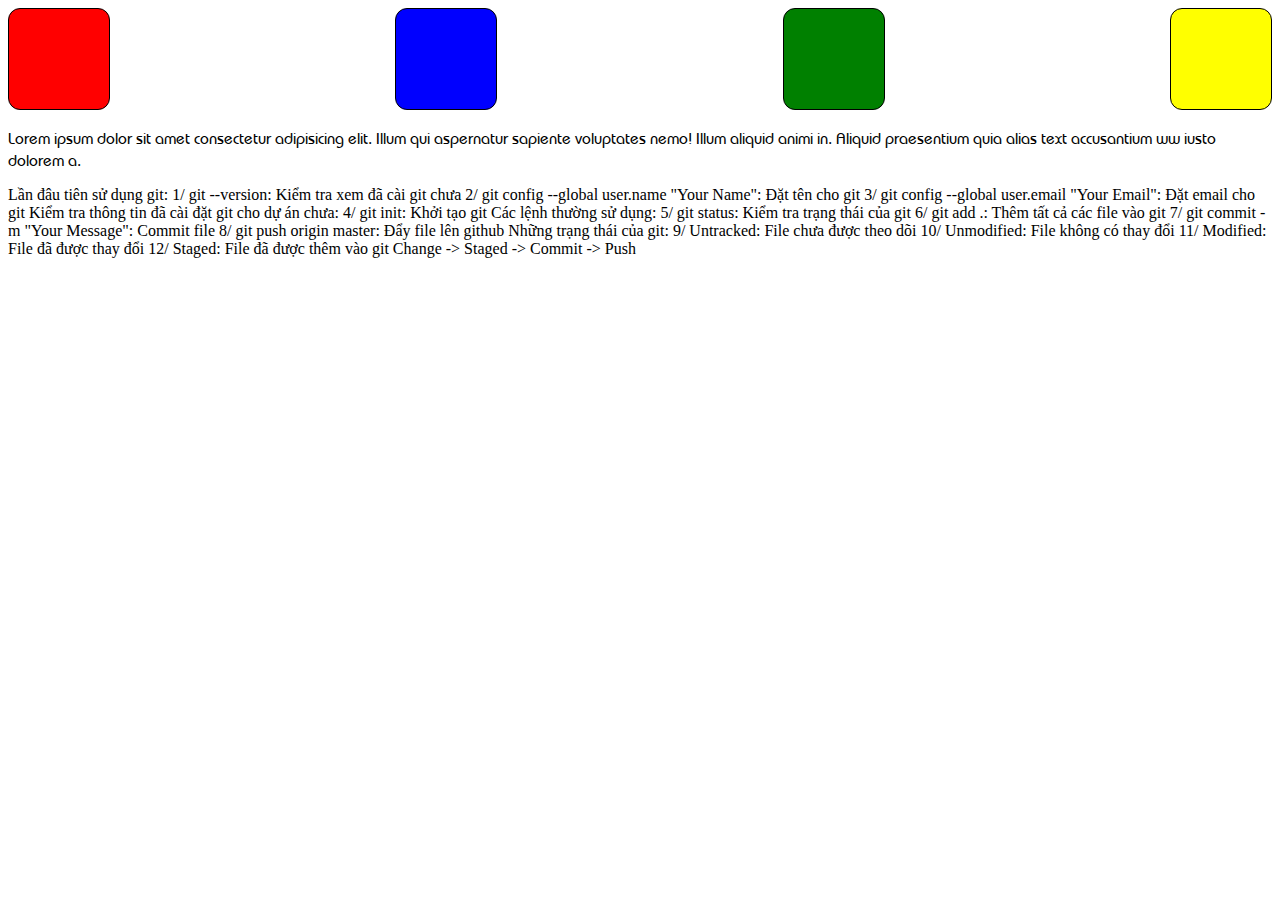
==== index.html @ ddb26efa "init project" ====
<!DOCTYPE html>
<html lang="en">
  <head>
    <meta charset="UTF-8" />
    <meta name="viewport" content="width=device-width, initial-scale=1.0" />
    <title>Home</title>
    <style>
      @font-face {
        font-family: "Bai Sau";
        src: url("./assets/fonts/UVNBaiSau_R.TTF");
      }

      p {
        font-family: "Bai Sau";
      }

      .container {
        display: flex;
        justify-content: space-between;
        flex-direction: row;
        gap: 12px;
      }

      .menu_icon {
        display: none;
      }

      .box {
        width: 100px;
        height: 100px;
        border-radius: 12px;
        border: 1px solid #000;
      }

      .one {
        background-color: red;
      }

      .two {
        background-color: blue;
      }

      .three {
        background-color: green;
      }

      .four {
        background-color: yellow;
      }

      /* Mobile */
      @media screen and (max-width: 762px) {
        /* Selector */
        .container {
          flex-direction: column;
        }
        .menu_icon {
          display: block;
        }
      }

      /* Tablet */
      @media screen and (min-width: 763px) and (max-width: 1024px) {
        .container {
          justify-content: space-around;
        }

        .four {
          background-color: pink;
        }
      }

      /* Desktop */
      @media screen and (min-width: 1025px) {
      }
    </style>
  </head>

  <body>
    <div class="menu_icon">Icon</div>

    <div class="container">
      <div class="box one"></div>
      <div class="box two"></div>
      <div class="box three"></div>
      <div class="box four"></div>
    </div>

    <p>
      Lorem ipsum dolor sit amet consectetur adipisicing elit. Illum qui
      aspernatur sapiente voluptates nemo! Illum aliquid animi in. Aliquid
      praesentium quia alias text accusantium ww iusto dolorem a.
    </p>
    <!-- Ctrl + Space : Gợi ý -->

    Lần đâu tiên sử dụng git:     
    1/ git --version: Kiểm tra xem đã cài git chưa
    2/ git config --global user.name "Your Name": Đặt tên cho git
    3/ git config --global user.email "Your Email": Đặt email cho git
    
    Kiểm tra thông tin đã cài đặt git cho dự án chưa:
    4/ git init: Khởi tạo git

    Các lệnh thường sử dụng:
    5/ git status: Kiểm tra trạng thái của git
    6/ git add .: Thêm tất cả các file vào git
    7/ git commit -m "Your Message": Commit file
    8/ git push origin master: Đẩy file lên github

    Những trạng thái của git:
    9/ Untracked: File chưa được theo dõi
    10/ Unmodified: File không có thay đổi
    11/ Modified: File đã được thay đổi
    12/ Staged: File đã được thêm vào git
    
    Change -> Staged -> Commit -> Push
    
  </body>
</html>
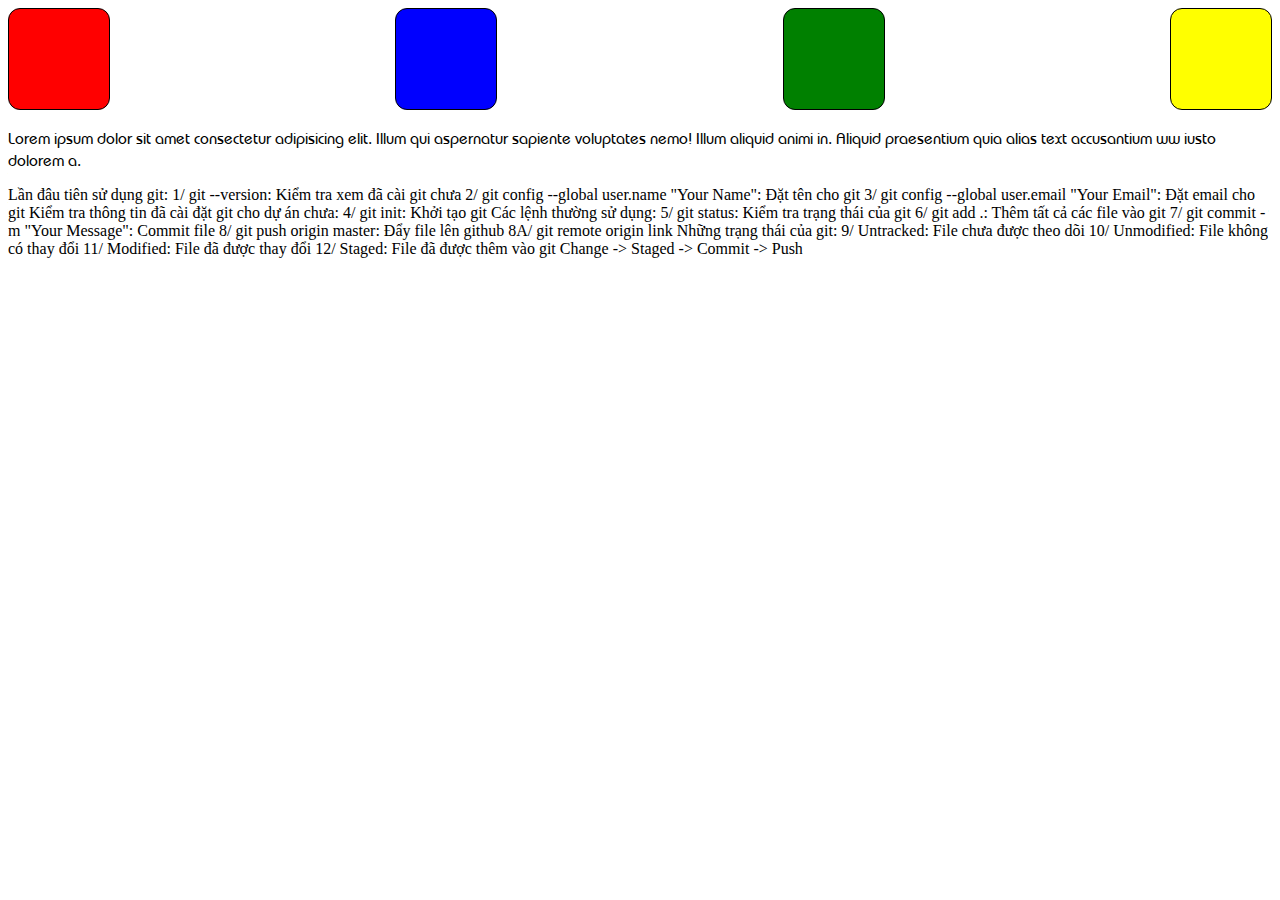
==== commit 346ee691: "add step 8A git remote" ====
--- a/index.html
+++ b/index.html
@@ -106,6 +106,7 @@
     6/ git add .: Thêm tất cả các file vào git
     7/ git commit -m "Your Message": Commit file
     8/ git push origin master: Đẩy file lên github
+    8A/ git remote origin link
 
     Những trạng thái của git:
     9/ Untracked: File chưa được theo dõi
